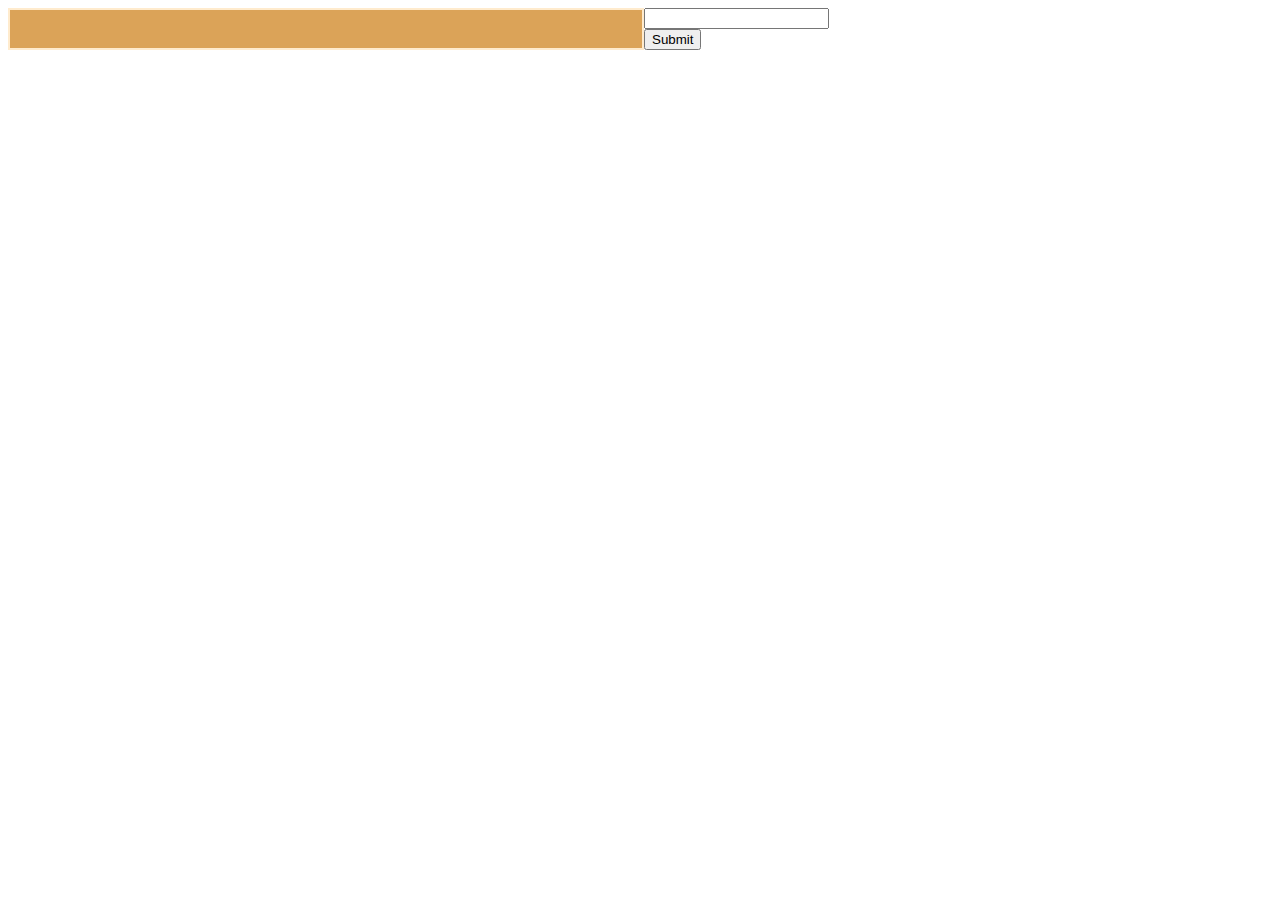
==== projects/A9/index.html @ 07c1ba51 "working on A9" ====
<!DOCTYPE html>
<html lang="en">

<head>
    <meta charset="UTF-8">
    <meta name="viewport" content="width=device-width, initial-scale=1.0">
    <title>Document</title>

    <link rel="stylesheet" href="index.css">

</head>

<body>
    <div class="ParentContainer">
        <div id="left-container">

        </div>

        <div id="right-container">

            <input id="inputbx">
            <button id="submitbtn">Submit</button>


        </div>
    </div>
</body>


<script src="index.js"></script>

</html>
---- projects/A9/index.css ----
.lists{
    list-style: none;
}


#right-container{
    float: right
}

#inputbox{
    height: 20%;
}
   

#left-container{
    background-color: #dba358;
    border: 2px solid blanchedalmond;
    width: 50%;
    
}


.todo-div{
    display: flex;
    flex-wrap: wrap;
    justify-content: space-evenly;
    align-items: center;
}

.ParentContainer{
    display: flex;
}

#submitbtn{
   display: block; 
}
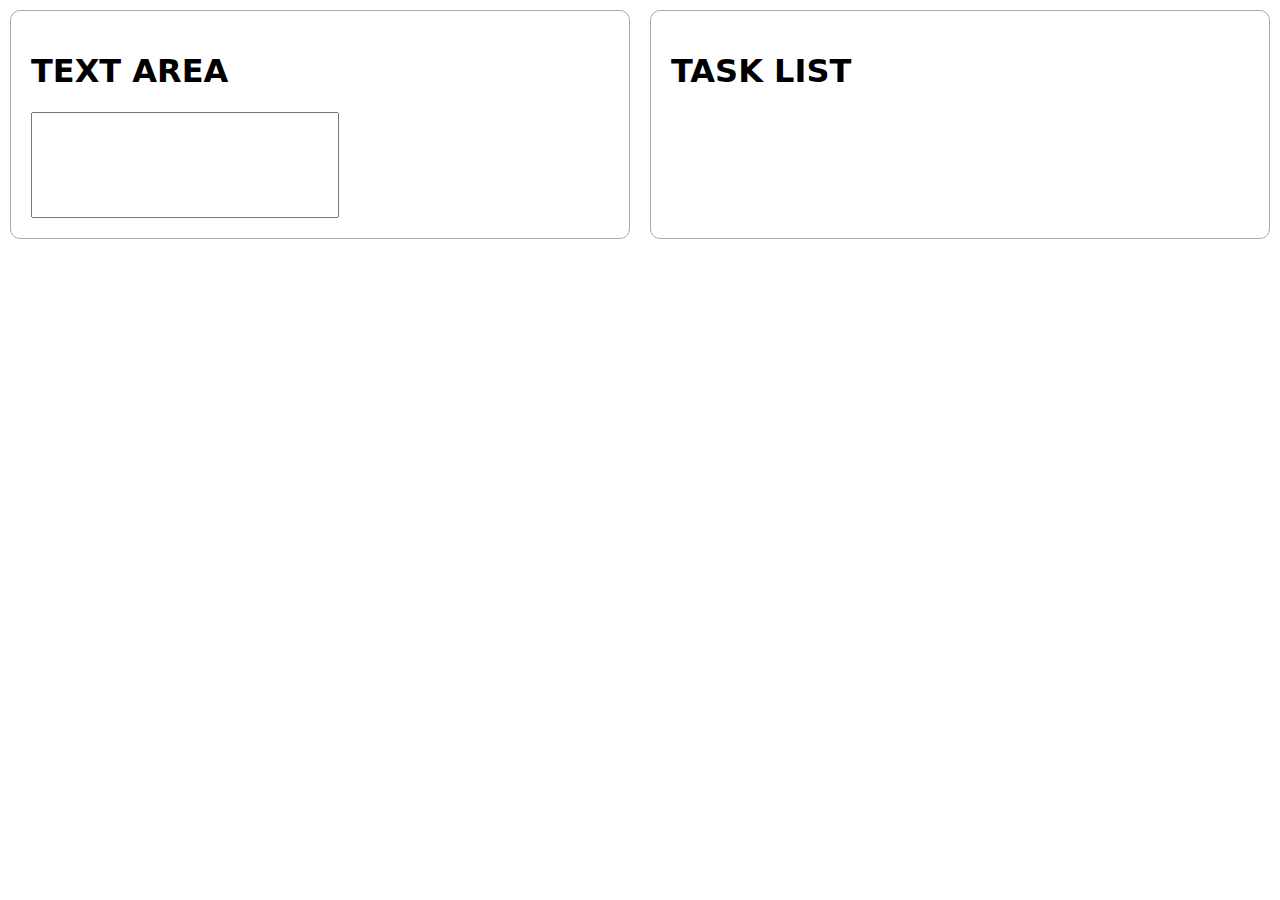
==== commit a5f5fda1: "hehe" ====
--- a/projects/A9/index.html
+++ b/projects/A9/index.html
@@ -4,29 +4,26 @@
 <head>
     <meta charset="UTF-8">
     <meta name="viewport" content="width=device-width, initial-scale=1.0">
-    <title>Document</title>
-
+    <title>ToDo App</title>
     <link rel="stylesheet" href="index.css">
-
 </head>
 
 <body>
     <div class="ParentContainer">
         <div id="left-container">
 
+            <h1>TEXT AREA</h1>
+            <form>
+                <input id="input-box">
+                <input type="submit" class="hidden"/>
+            </form>
         </div>
 
         <div id="right-container">
-
-            <input id="inputbx">
-            <button id="submitbtn">Submit</button>
-
-
+            <h1>TASK LIST</h1>
         </div>
     </div>
 </body>
 
-
 <script src="index.js"></script>
-
 </html>--- a/projects/A9/index.css
+++ b/projects/A9/index.css
@@ -1,36 +1,28 @@
-.lists{
-    list-style: none;
+body{
+    margin: 0;
 }
 
-
-#right-container{
-    float: right
-}
-
-#inputbox{
-    height: 20%;
-}
-   
-
-#left-container{
-    background-color: #dba358;
-    border: 2px solid blanchedalmond;
-    width: 50%;
-    
-}
-
-
-.todo-div{
-    display: flex;
-    flex-wrap: wrap;
-    justify-content: space-evenly;
-    align-items: center;
+* {
+    font-family: system-ui, -apple-system, BlinkMacSystemFont, 'Segoe UI', Roboto, Oxygen, Ubuntu, Cantarell, 'Open Sans', 'Helvetica Neue', sans-serif;
 }
 
 .ParentContainer{
     display: flex;
 }
 
-#submitbtn{
-   display: block; 
+.ParentContainer > * {
+    border: 1px solid #aaa;
+    border-radius:  10px;
+    margin: 10px;
+    padding: 20px;
+    width: 100%;
+}
+
+#input-box{
+    height: 100px;
+    width: min(300px, 100%);
+}
+
+.hidden{
+    transform: scale(0);
 }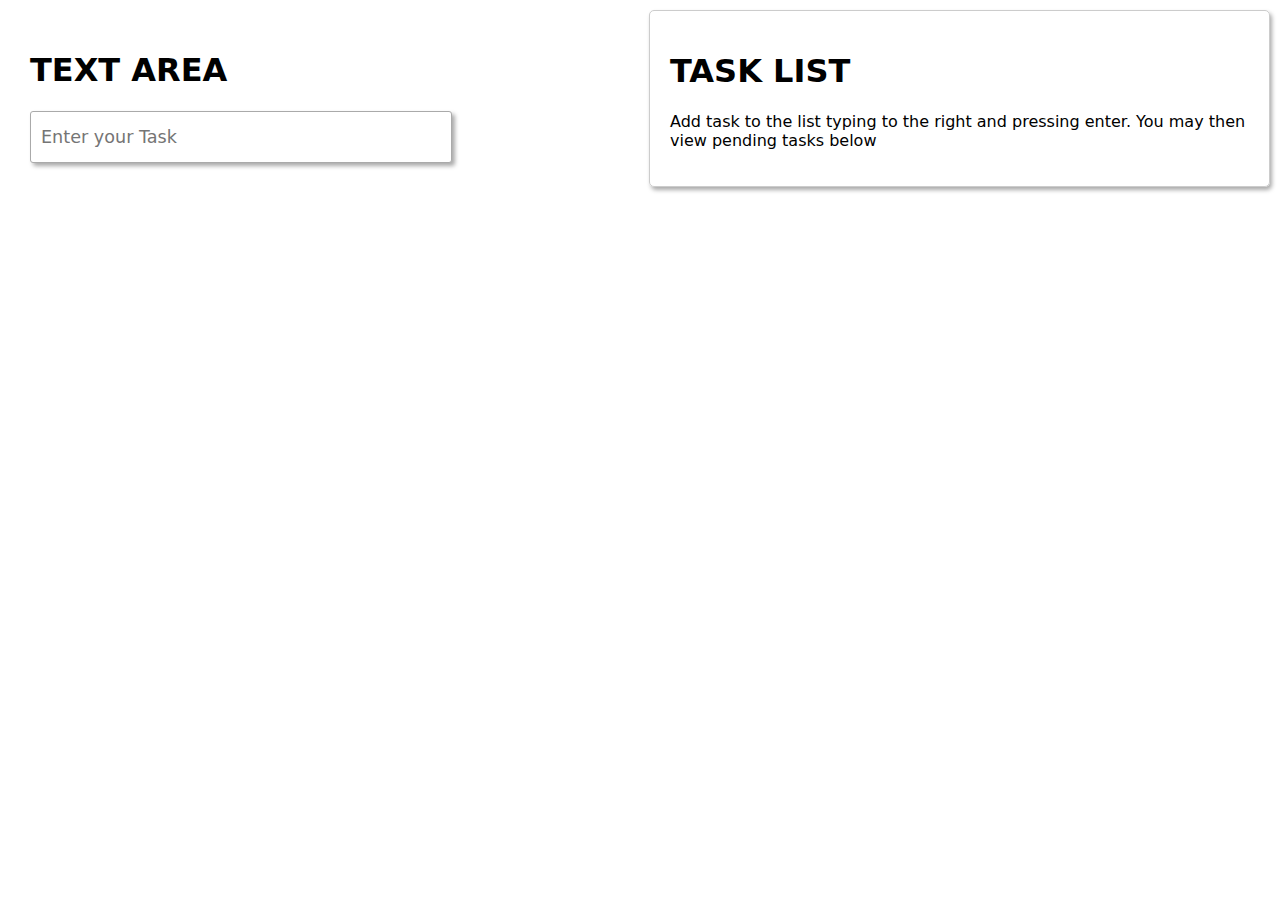
==== commit 7ed8f37a: "A9 done" ====
--- a/projects/A9/index.html
+++ b/projects/A9/index.html
@@ -13,14 +13,29 @@
         <div id="left-container">
 
             <h1>TEXT AREA</h1>
-            <form>
-                <input id="input-box">
+            <form id="input-form">
+                <input id="input-box" placeholder="Enter your Task" required>
+                <!-- <div id="input-box" contenteditable=""></div> -->
                 <input type="submit" class="hidden"/>
             </form>
         </div>
 
         <div id="right-container">
             <h1>TASK LIST</h1>
+            <p>Add task to the list typing to the right and pressing enter. You may then view pending tasks below</p>
+            <div id="tasks">
+                <!-- <div class="task" data-edit-mode="on">
+                    <div class="task-name">dfd</div>
+                    <div class="action-buttons">
+                        <button class="action-button">
+                            <span class="edit-icon">✏️</span>
+                            <span class="done-icon">✔️</span>
+                        </button>
+                        <input type="checkbox" class="action-button"></button>
+                        <button class="action-button">❌</button>
+                    </div>
+                </div> -->
+            </div>
         </div>
     </div>
 </body>
--- a/projects/A9/index.css
+++ b/projects/A9/index.css
@@ -1,4 +1,4 @@
-body{
+body {
     margin: 0;
 }
 
@@ -6,23 +6,128 @@
     font-family: system-ui, -apple-system, BlinkMacSystemFont, 'Segoe UI', Roboto, Oxygen, Ubuntu, Cantarell, 'Open Sans', 'Helvetica Neue', sans-serif;
 }
 
-.ParentContainer{
+.ParentContainer {
     display: flex;
 }
 
-.ParentContainer > * {
-    border: 1px solid #aaa;
-    border-radius:  10px;
+@media only screen and (max-width: 600px) {
+    .ParentContainer {
+        flex-direction: column;
+    }
+
+    .ParentContainer>* {
+        width: 98% !important;
+        margin: 1% !important;
+        box-sizing: border-box;
+    }
+}
+
+.ParentContainer>* {
+    /* border: 1px solid #aaa; */
+    border-radius: 5px;
     margin: 10px;
     padding: 20px;
     width: 100%;
 }
 
-#input-box{
-    height: 100px;
-    width: min(300px, 100%);
+#input-box {
+    height: 40px;
+    width: 100%;
+    max-width: 400px;
+    border: 1px solid #aaa;
+    box-shadow: 3px 3px 4px #aaa;
+    border-radius: 3px;
+    resize: none;
+    padding: 5px 10px;
+    font-size: 1.1rem;
+}
+#input-box:focus{   
+    outline: 1px solid rgba(65, 105, 225, 0.463);
 }
 
-.hidden{
+.hidden {
     transform: scale(0);
-}+}
+
+#right-container{
+    box-shadow: 2px 3px 4px #aaa;
+    border: 1px solid #ccc;
+}
+
+.task:hover{
+    box-shadow: 0 0 3px #999;
+}
+
+.task{
+    display: flex;
+    padding: 5px;
+    border: 1px solid #ccc;
+    border-radius: 5px;
+    margin-top: 5px;
+}
+
+.task:has(input.action-button:checked) > .task-name {
+    text-decoration: line-through;
+}
+
+.task-name{
+    width: 100%;
+    display: flex;
+    align-items: center;
+    padding: 0 5px;
+}
+
+.action-buttons{
+    display: flex;
+    position: relative;
+    align-items: center;
+}
+
+
+.action-button:active {
+    transform: scale(0.85);
+}
+
+.action-button {
+    transition: 50ms;
+    background-color: transparent;
+    border: 1px solid #ccc;
+    border-radius: 5px;
+    margin: 0 5px;
+}
+
+.action-button {
+    cursor: pointer;
+}
+
+input.action-button{
+    height: 16px;
+    aspect-ratio: 1/1;
+}
+
+button.action-button{
+    height: 30px;
+    aspect-ratio: 1/1;
+}
+
+.done-icon, .edit-icon {
+    display: none;
+}
+
+.action-button{
+    display: block;
+}
+
+.task[data-edit-mode="on"] .done-icon{
+    transform: translateY(-2px);
+    display: block;
+}
+
+.task[data-edit-mode="off"] .edit-icon{
+    display: inline;
+}
+
+button[disabled] {
+    cursor: not-allowed;
+  }
+  